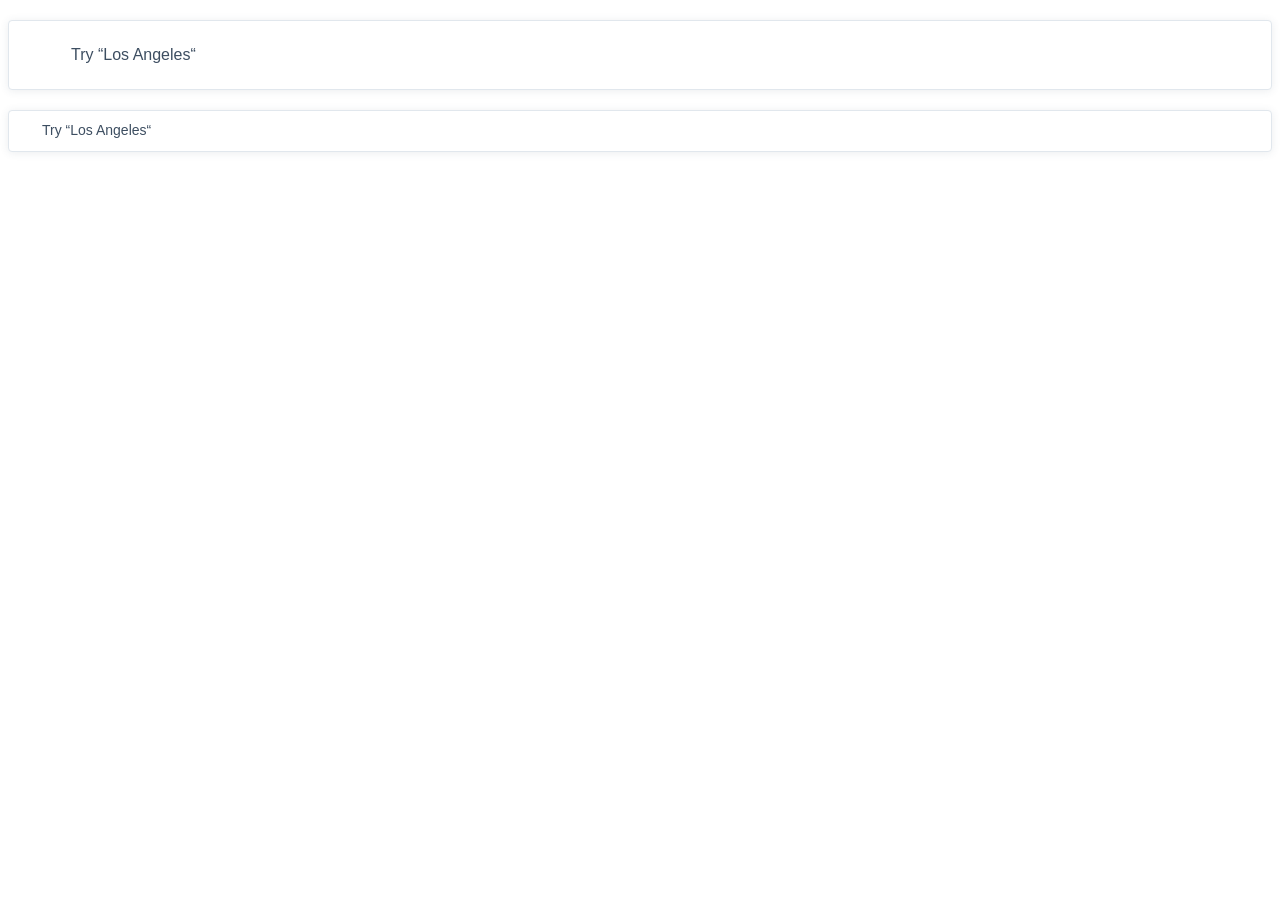
==== src/index.html @ 74999408 "add task solution" ====
<!doctype html>
<html lang="en">
  <head>
    <meta charset="UTF-8" />
    <meta
      name="viewport"
      content="width=device-width, user-scalable=no, initial-scale=1.0, maximum-scale=1.0, minimum-scale=1.0"
    />
    <meta
      http-equiv="X-UA-Compatible"
      content="ie=edge"
    />
    <title>Document</title>
    <link
      rel="stylesheet"
      href="./styles/style.css"
    />
  </head>
  <body>
    <form
      action="#"
      method="get"
    >
      <label
        class="form-field"
        data-qa="big"
      >
        <div class="form-field__img"></div>
        <input
          name="big-search"
          class="form-field__input"
          type="text"
          data-qa="keypress"
          placeholder="Try “Los Angeles“"
        />
      </label>

      <label
        class="form-field form-field--small"
        data-qa="small"
      >
        <div class="form-field__img form-field__img--small"></div>
        <input
          name="small-search"
          class="form-field__input form-field__input--small"
          type="text"
          data-qa="hover"
          placeholder="Try “Los Angeles“"
        />
      </label>
    </form>
  </body>
</html>
---- src/styles/style.css ----
@import './fonts.css';
@import './page.css';
@import './form-field.css';
@import './variables.css';
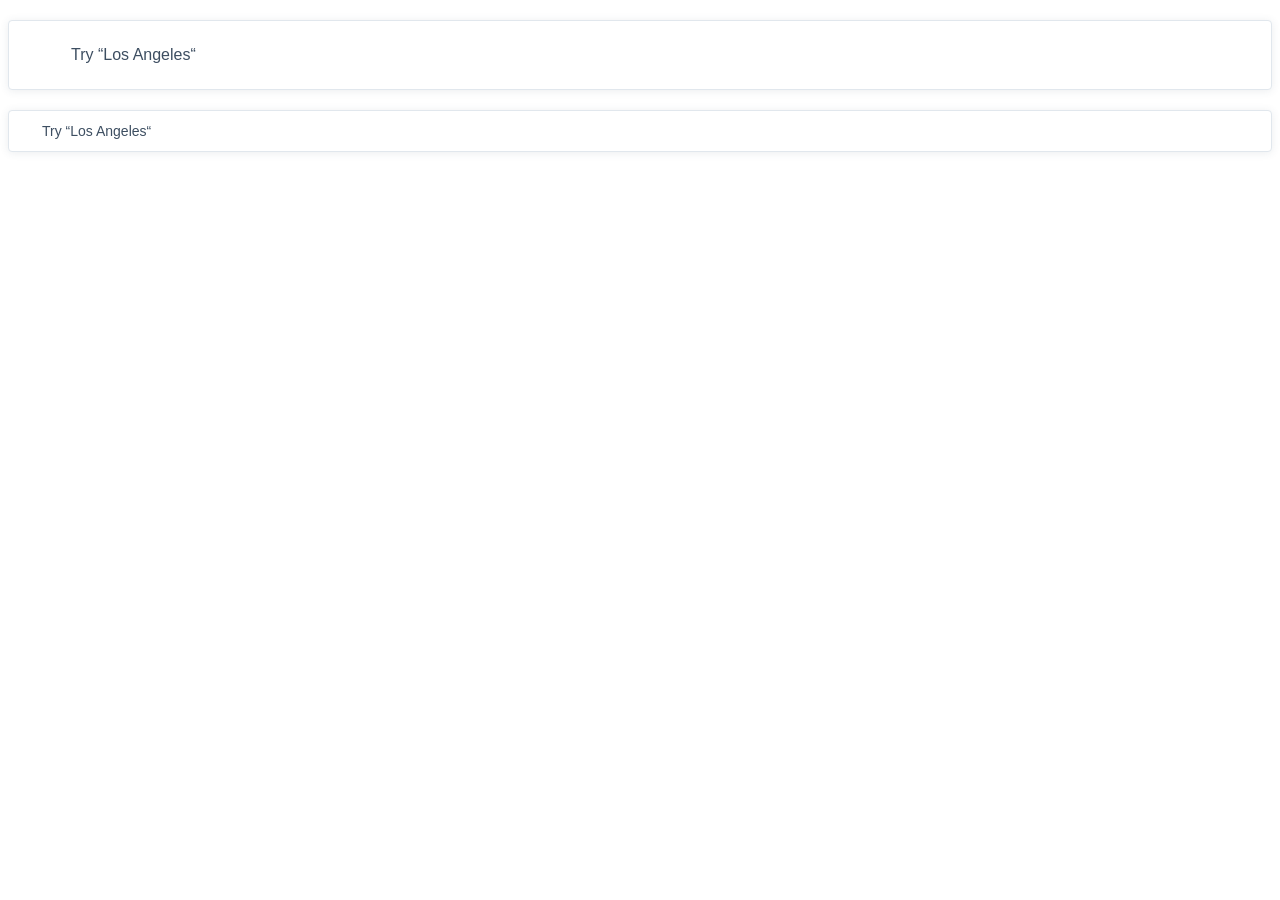
==== commit 1113379f: "add task solution" ====
--- a/src/index.html
+++ b/src/index.html
@@ -20,11 +20,9 @@
     <form
       action="#"
       method="get"
+      data-qa="big"
     >
-      <label
-        class="form-field"
-        data-qa="big"
-      >
+      <label class="form-field">
         <div class="form-field__img"></div>
         <input
           name="big-search"
@@ -34,17 +32,18 @@
           placeholder="Try “Los Angeles“"
         />
       </label>
-
-      <label
-        class="form-field form-field--small"
-        data-qa="small"
-      >
+    </form>
+    <form
+      action="#"
+      method="get"
+      data-qa="small"
+    >
+      <label class="form-field form-field--small">
         <div class="form-field__img form-field__img--small"></div>
         <input
           name="small-search"
           class="form-field__input form-field__input--small"
           type="text"
-          data-qa="hover"
           placeholder="Try “Los Angeles“"
         />
       </label>
